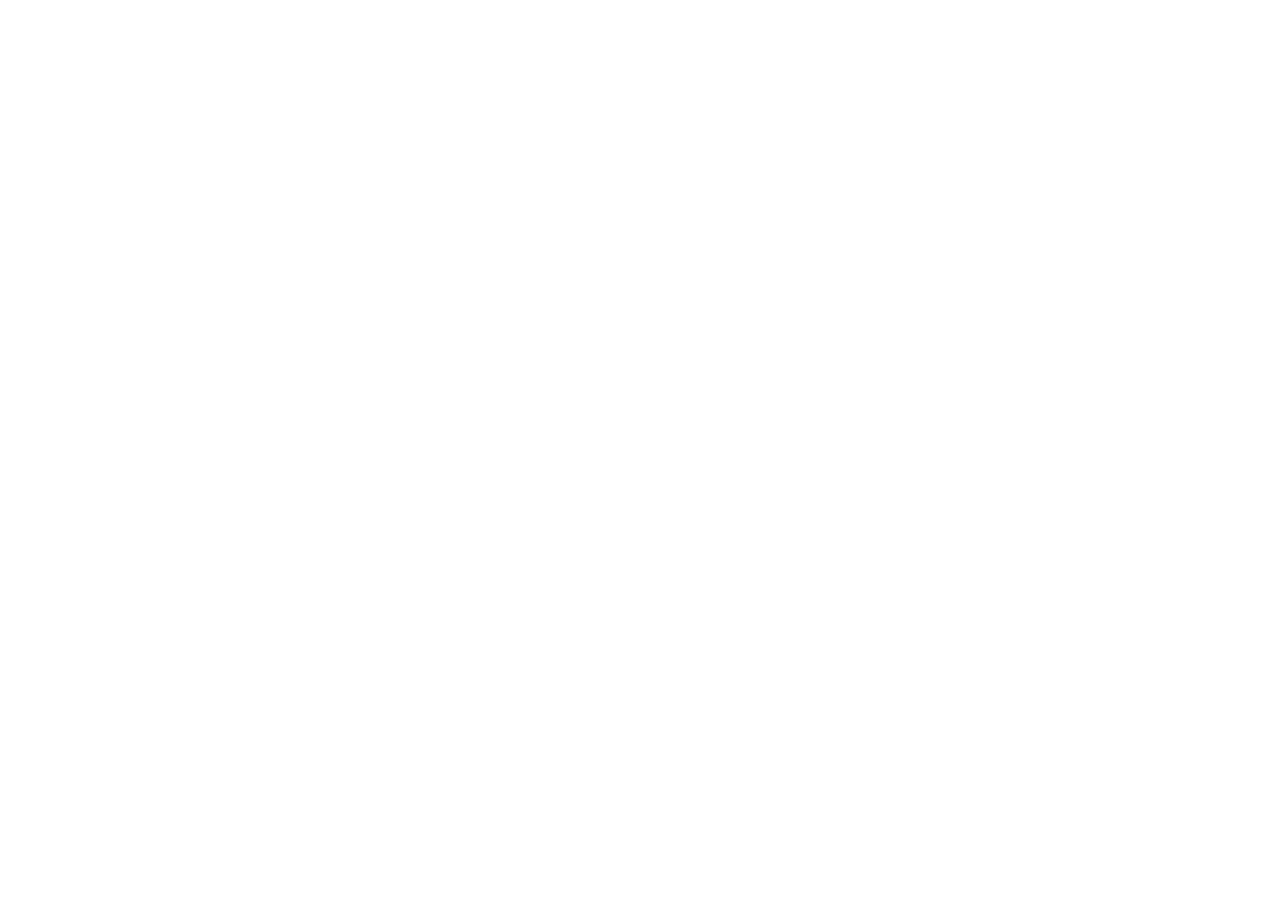
==== index.html @ e3153055 "removed "s"" ====
<!doctype html>
<html>
<head>
  <meta charset=utf-8 />
  <title>Year 1 Municipalities</title>
  <meta name='viewport' content='initial-scale=1,maximum-scale=1,user-scalable=no' />
   <link rel="stylesheet" type="text/css" href="css/parcels-towns.css">
   <link href="https://fonts.googleapis.com/css?family=Open+Sans" rel="stylesheet">
   <script src="https://unpkg.com/leaflet@1.2.0/dist/leaflet.js"
   integrity="sha512-lInM/apFSqyy1o6s89K4iQUKg6ppXEgsVxT35HbzUupEVRh2Eu9Wdl4tHj7dZO0s1uvplcYGmt3498TtHq+log=="
   crossorigin=""></script>
   <script src="https://unpkg.com/esri-leaflet@2.1.1/dist/esri-leaflet.js"
   integrity="sha512-ECQqaYZke9cSdqlFG08zSkudgrdF6I1d8ViSa7I3VIszJyVqw4ng1G8sehEXlumdMnFYfzY0tMgdQa4WCs9IUw=="
   crossorigin=""></script>
   <script src="https://code.jquery.com/jquery-1.12.0.min.js"></script>
   <style>
    body { margin:0; padding:0; }
    #map { position: absolute; top:0; bottom:0; right:0; left:0; }
  </style>
</head>
<body>

<div id="map"></div>

<!-- parcels joined to rpcs and selected phase 1 project information -->
<script type="text/javascript" src="parcels-towns.js"></script>
<script type="text/javascript" src="rpcs.js"></script>
<script>

var params = {};
window.location.href.replace(/[?&]+([^=&]+)=([^&]*)/gi, function(m, key, value) {
  params[key] = value;
});

var mymap = L.map('map').setView([params.lat || 43.9, params.lng || -72.5], params.zoom || 8);

function style(feature) {
    return {
        fillColor: getColor(feature.properties.parcelproject_coverage_Vendor),
        weight: 1,
        opacity: 0.7,  
        color: 'white',
        dashArray: '',
        fillOpacity: 0.7
    };
}

function getColor(x) {
  return  x === "NEMRC" ? '#FF5252':
          x === "CAI" ? '#e67e22':
          x === "CTI" ? '#f1c40f':
          x === "VHB" ? '#1abc9c':
          x === "SGC" ? '#3F51B5':
          x === "Russell Graphics" ? '#ecf0f1':
          x === "Sebago" ? '#c0392b':
          x === "Atlas" ? '#3498db':
                       '#4393c3';
};

function otherstyle(feature) {
    return {
        fillColor: '#000000',
        weight: 1,
        opacity: 0.7,
        color: 'white',
        dashArray: '',
        fillOpacity: 0.6
    };
}

function rpcstyle(feature) {
    return {
        weight: 4,
        opacity: 1,
        color: 'white',
        fillOpacity: 0.0
    };
}

function popupstyle(feature) {
    return {
        weight: 0,
        fillOpacity: 0.0
    };
}

var otherparcels = L.geoJson(parcels_rpcs, {
    filter: otherFilter,
    style: otherstyle
}).addTo(mymap);

var parcels = L.geoJson(parcels_rpcs, {
    filter: parcelsFilter,
    style: style
}).addTo(mymap);

var rpcs = L.geoJson(rpcs, {
    style: rpcstyle
}).addTo(mymap);

function rpcfunction(x){
      return x === "CC" ? 'Chittenden County RPC':
                 x === "SW" ? 'Southern Windsor County RPC':
                 x === "BC" ? 'Bennington County RC':
                 x === "NW" ? 'Northwest RPC':
                 x === "LC" ? 'Lamoille County RPC':
                 x === "NV" ? 'Northeastern Vermont Dev. Assc.':
                 x === "WR" ? 'Windham RC':
                 x === "CV" ? 'Central Vermont RPC':
                 x === "TR" ? 'Two Rivers-Ottauquechee RC':
                 x === "RR" ? 'Rutland RPC':
                 x === "AC" ? 'Addison County RPC':
                              'other';
};

var parcelspopups = L.geoJson(parcels_rpcs, {
    style: popupstyle,
    onEachFeature: function(feature, layer) {
      if (feature.properties.Participat === "First Year")
        layer.bindPopup('<b>Municipality: </b>'+feature.properties.SHORTNAME2+'<br/><b>County: </b>'+feature.properties.COUNTY2+'<br/><b>RPC: </b>'+rpcfunction(feature.properties.RPC2)+'<br/><b>Phase 1 Vendor: </b>'+feature.properties.parcelproject_coverage_Vendor+'<br/><b>Status: </b>Phase 1')
      else layer.bindPopup('<b>Municipality: </b>'+feature.properties.SHORTNAME2+'<br/><b>County: </b>'+feature.properties.COUNTY2+'<br/><b>RPC: </b>'+rpcfunction(feature.properties.RPC2)+'<br/><b>Status: </b>Not currently participating')
    }
}).addTo(mymap);

var legend = L.control({position: 'bottomright'});

legend.onAdd = function (map) {

    var div = L.DomUtil.create('div', 'info legend'),
        grades = ["NEMRC", "CAI", "CTI", "VHB", "SGC", "Russell Graphics", "Sebago", "Atlas"];
    div.innerHTML = '<span style="font-size: 150%">Vendor</span><br><br>'
    for (var i = 0; i < grades.length; i++) {
        div.innerHTML +=
            '<i style="background:' + getColor(grades[i]) + '"></i> ' +
            grades[i] + '<br>';
    }

    return div;

};

legend.addTo(mymap);

var title = L.control({position: 'topright'});

title.onAdd = function (map) {

    var div = L.DomUtil.create('div', 'info title');

    div.innerHTML = '<a href="http://vcgi.vermont.gov/data/parcels/overview" target="_blank" style="color: #fff">PARCEL PROJECT</a> PARTICIPATION<br><br>PHASE 1';

	return div;

};

var logo = L.control({position: 'bottomleft'});

logo.onAdd = function (map) {

	var div = L.DomUtil.create('div', 'info logo');

    div.innerHTML = '<a href="http://vcgi.vermont.gov/" target="_blank"><img src="images/logo.png" alt="VCGI logo" height="40"></a>'

	return div;

};

logo.addTo(mymap);

title.addTo(mymap);

function parcelsFilter(feature) {
  if (feature.properties.Participat === "First Year") return true
}

function otherFilter(feature) {
  if (feature.properties.Participat === "First Year") return false
    else return true
}

</script>
</body>
</html>
---- css/parcels-towns.css ----
/* required styles */
.leaflet-pane,
.leaflet-tile,
.leaflet-marker-icon,
.leaflet-marker-shadow,
.leaflet-tile-container,
.leaflet-pane > svg,
.leaflet-pane > canvas,
.leaflet-zoom-box,
.leaflet-image-layer,
.leaflet-layer {
	position: absolute;
	left: 0;
	top: 0;
	}
.leaflet-container {
	overflow: hidden;
	}
.leaflet-tile,
.leaflet-marker-icon,
.leaflet-marker-shadow {
	-webkit-user-select: none;
	   -moz-user-select: none;
	        user-select: none;
	  -webkit-user-drag: none;
	}
/* Safari renders non-retina tile on retina better with this, but Chrome is worse */
.leaflet-safari .leaflet-tile {
	image-rendering: -webkit-optimize-contrast;
	}
/* hack that prevents hw layers "stretching" when loading new tiles */
.leaflet-safari .leaflet-tile-container {
	width: 1600px;
	height: 1600px;
	-webkit-transform-origin: 0 0;
	}
.leaflet-marker-icon,
.leaflet-marker-shadow {
	display: block;
	}
/* .leaflet-container svg: reset svg max-width decleration shipped in Joomla! (joomla.org) 3.x */
/* .leaflet-container img: map is broken in FF if you have max-width: 100% on tiles */
.leaflet-container .leaflet-overlay-pane svg,
.leaflet-container .leaflet-marker-pane img,
.leaflet-container .leaflet-shadow-pane img,
.leaflet-container .leaflet-tile-pane img,
.leaflet-container img.leaflet-image-layer {
	max-width: none !important;
	}

.leaflet-container.leaflet-touch-zoom {
	-ms-touch-action: pan-x pan-y;
	touch-action: pan-x pan-y;
	}
.leaflet-container.leaflet-touch-drag {
	-ms-touch-action: pinch-zoom;
	}
.leaflet-container.leaflet-touch-drag.leaflet-touch-zoom {
	-ms-touch-action: none;
	touch-action: none;
}
.leaflet-container {
	-webkit-tap-highlight-color: transparent;
}
.leaflet-container a {
	-webkit-tap-highlight-color: rgba(51, 181, 229, 0.4);
}
.leaflet-tile {
	filter: inherit;
	visibility: hidden;
	}
.leaflet-tile-loaded {
	visibility: inherit;
	}
.leaflet-zoom-box {
	width: 0;
	height: 0;
	-moz-box-sizing: border-box;
	     box-sizing: border-box;
	z-index: 800;
	}
/* workaround for https://bugzilla.mozilla.org/show_bug.cgi?id=888319 */
.leaflet-overlay-pane svg {
	-moz-user-select: none;
	}

.leaflet-pane         { z-index: 400; }

.leaflet-tile-pane    { z-index: 200; }
.leaflet-overlay-pane { z-index: 400; }
.leaflet-shadow-pane  { z-index: 500; }
.leaflet-marker-pane  { z-index: 600; }
.leaflet-tooltip-pane   { z-index: 650; }
.leaflet-popup-pane   { z-index: 700; }

.leaflet-map-pane canvas { z-index: 100; }
.leaflet-map-pane svg    { z-index: 200; }

.leaflet-vml-shape {
	width: 1px;
	height: 1px;
	}
.lvml {
	behavior: url(#default#VML);
	display: inline-block;
	position: absolute;
	}


/* control positioning */

.leaflet-control {
	position: relative;
	z-index: 800;
	pointer-events: visiblePainted; /* IE 9-10 doesn't have auto */
	pointer-events: auto;
	}
.leaflet-top,
.leaflet-bottom {
	position: absolute;
	z-index: 1000;
	pointer-events: none;
	}
.leaflet-top {
	top: 0;
	}
.leaflet-right {
	right: 0;
	}
.leaflet-bottom {
	bottom: 0;
	}
.leaflet-left {
	left: 0;
	}
.leaflet-control {
	float: left;
	clear: both;
	}
.leaflet-right .leaflet-control {
	float: right;
	}
.leaflet-top .leaflet-control {
	margin-top: 10px;
	}
.leaflet-bottom .leaflet-control {
	margin-bottom: 10px;
	}
.leaflet-left .leaflet-control {
	margin-left: 10px;
	}
.leaflet-right .leaflet-control {
	margin-right: 10px;
	}


/* zoom and fade animations */

.leaflet-fade-anim .leaflet-tile {
	will-change: opacity;
	}
.leaflet-fade-anim .leaflet-popup {
	opacity: 0;
	-webkit-transition: opacity 0.2s linear;
	   -moz-transition: opacity 0.2s linear;
	     -o-transition: opacity 0.2s linear;
	        transition: opacity 0.2s linear;
	}
.leaflet-fade-anim .leaflet-map-pane .leaflet-popup {
	opacity: 1;
	}
.leaflet-zoom-animated {
	-webkit-transform-origin: 0 0;
	    -ms-transform-origin: 0 0;
	        transform-origin: 0 0;
	}
.leaflet-zoom-anim .leaflet-zoom-animated {
	will-change: transform;
	}
.leaflet-zoom-anim .leaflet-zoom-animated {
	-webkit-transition: -webkit-transform 0.25s cubic-bezier(0,0,0.25,1);
	   -moz-transition:    -moz-transform 0.25s cubic-bezier(0,0,0.25,1);
	     -o-transition:      -o-transform 0.25s cubic-bezier(0,0,0.25,1);
	        transition:         transform 0.25s cubic-bezier(0,0,0.25,1);
	}
.leaflet-zoom-anim .leaflet-tile,
.leaflet-pan-anim .leaflet-tile {
	-webkit-transition: none;
	   -moz-transition: none;
	     -o-transition: none;
	        transition: none;
	}

.leaflet-zoom-anim .leaflet-zoom-hide {
	visibility: hidden;
	}


/* cursors */

.leaflet-interactive {
	cursor: pointer;
	}
.leaflet-grab {
	cursor: -webkit-grab;
	cursor:    -moz-grab;
	}
.leaflet-crosshair,
.leaflet-crosshair .leaflet-interactive {
	cursor: crosshair;
	}
.leaflet-popup-pane,
.leaflet-control {
	cursor: auto;
	}
.leaflet-dragging .leaflet-grab,
.leaflet-dragging .leaflet-grab .leaflet-interactive,
.leaflet-dragging .leaflet-marker-draggable {
	cursor: move;
	cursor: -webkit-grabbing;
	cursor:    -moz-grabbing;
	}

/* marker & overlays interactivity */
.leaflet-marker-icon,
.leaflet-marker-shadow,
.leaflet-image-layer,
.leaflet-pane > svg path,
.leaflet-tile-container {
	pointer-events: none;
	}

.leaflet-marker-icon.leaflet-interactive,
.leaflet-image-layer.leaflet-interactive,
.leaflet-pane > svg path.leaflet-interactive {
	pointer-events: visiblePainted; /* IE 9-10 doesn't have auto */
	pointer-events: auto;
	}

/* visual tweaks */

.leaflet-container {
	background: #071D2C;
	outline: 0;
	}
.leaflet-container a {
	color: #0078A8;
	}
.leaflet-container a.leaflet-active {
	outline: 2px solid orange;
	}
.leaflet-zoom-box {
	border: 2px dotted #38f;
	background: rgba(255,255,255,0.5);
	}


/* general typography */
.leaflet-container {
	font-family: "Open Sans", sans-serif;
	font-size: 12px;
	}


/* general toolbar styles */

.leaflet-bar {
	box-shadow: 0 1px 5px rgba(0,0,0,0.65);
	border-radius: 4px;
	}
.leaflet-bar a,
.leaflet-bar a:hover {
	background-color: #fff;
	border-bottom: 1px solid #ccc;
	width: 26px;
	height: 26px;
	line-height: 26px;
	display: block;
	text-align: center;
	text-decoration: none;
	color: black;
	}
.leaflet-bar a,
.leaflet-control-layers-toggle {
	background-position: 50% 50%;
	background-repeat: no-repeat;
	display: block;
	}
.leaflet-bar a:hover {
	background-color: #f4f4f4;
	}
.leaflet-bar a:first-child {
	border-top-left-radius: 4px;
	border-top-right-radius: 4px;
	}
.leaflet-bar a:last-child {
	border-bottom-left-radius: 4px;
	border-bottom-right-radius: 4px;
	border-bottom: none;
	}
.leaflet-bar a.leaflet-disabled {
	cursor: default;
	background-color: #f4f4f4;
	color: #bbb;
	}

.leaflet-touch .leaflet-bar a {
	width: 30px;
	height: 30px;
	line-height: 30px;
	}
.leaflet-touch .leaflet-bar a:first-child {
	border-top-left-radius: 2px;
	border-top-right-radius: 2px;
	}
.leaflet-touch .leaflet-bar a:last-child {
	border-bottom-left-radius: 2px;
	border-bottom-right-radius: 2px;
	}

/* zoom control */

.leaflet-control-zoom-in,
.leaflet-control-zoom-out {
	font: bold 18px 'Lucida Console', Monaco, monospace;
	text-indent: 1px;
	}

.leaflet-touch .leaflet-control-zoom-in, .leaflet-touch .leaflet-control-zoom-out  {
	font-size: 22px;
	}


/* layers control */

.leaflet-control-layers {
	box-shadow: 0 1px 5px rgba(0,0,0,0.4);
	background: #fff;
	border-radius: 5px;
	}
.leaflet-control-layers-toggle {
	background-image: url(images/layers.png);
	width: 36px;
	height: 36px;
	}
.leaflet-retina .leaflet-control-layers-toggle {
	background-image: url(images/layers-2x.png);
	background-size: 26px 26px;
	}
.leaflet-touch .leaflet-control-layers-toggle {
	width: 44px;
	height: 44px;
	}
.leaflet-control-layers .leaflet-control-layers-list,
.leaflet-control-layers-expanded .leaflet-control-layers-toggle {
	display: none;
	}
.leaflet-control-layers-expanded .leaflet-control-layers-list {
	display: block;
	position: relative;
	}
.leaflet-control-layers-expanded {
	padding: 6px 10px 6px 6px;
	color: #333;
	background: #fff;
	}
.leaflet-control-layers-scrollbar {
	overflow-y: scroll;
	overflow-x: hidden;
	padding-right: 5px;
	}
.leaflet-control-layers-selector {
	margin-top: 2px;
	position: relative;
	top: 1px;
	}
.leaflet-control-layers label {
	display: block;
	}
.leaflet-control-layers-separator {
	height: 0;
	border-top: 1px solid #ddd;
	margin: 5px -10px 5px -6px;
	}

/* Default icon URLs */
.leaflet-default-icon-path {
	background-image: url(images/marker-icon.png);
	}


/* attribution and scale controls */

.leaflet-container .leaflet-control-attribution {
	background: #fff;
	background: rgba(255, 255, 255, 0.7);
	margin: 0;
	}
.leaflet-control-attribution,
.leaflet-control-scale-line {
	padding: 0 5px;
	color: #333;
	}
.leaflet-control-attribution a {
	text-decoration: none;
	}
.leaflet-control-attribution a:hover {
	text-decoration: underline;
	}
.leaflet-container .leaflet-control-attribution,
.leaflet-container .leaflet-control-scale {
	font-size: 11px;
	}
.leaflet-left .leaflet-control-scale {
	margin-left: 5px;
	}
.leaflet-bottom .leaflet-control-scale {
	margin-bottom: 5px;
	}
.leaflet-control-scale-line {
	border: 2px solid #777;
	border-top: none;
	line-height: 1.1;
	padding: 2px 5px 1px;
	font-size: 11px;
	white-space: nowrap;
	overflow: hidden;
	-moz-box-sizing: border-box;
	     box-sizing: border-box;

	background: #fff;
	background: rgba(255, 255, 255, 0.5);
	}
.leaflet-control-scale-line:not(:first-child) {
	border-top: 2px solid #777;
	border-bottom: none;
	margin-top: -2px;
	}
.leaflet-control-scale-line:not(:first-child):not(:last-child) {
	border-bottom: 2px solid #777;
	}

.leaflet-touch .leaflet-control-attribution,
.leaflet-touch .leaflet-control-layers,
.leaflet-touch .leaflet-bar {
	box-shadow: none;
	}
.leaflet-touch .leaflet-control-layers,
.leaflet-touch .leaflet-bar {
	border: 2px solid rgba(0,0,0,0.2);
	background-clip: padding-box;
	}


/* popup */

.leaflet-popup {
	position: absolute;
	text-align: center;
	margin-bottom: 20px;
	}
.leaflet-popup-content-wrapper {
	padding: 1px;
	text-align: left;
	border-radius: 12px;
	}
.leaflet-popup-content {
	margin: 13px 19px;
	line-height: 1.4;
	}
.leaflet-popup-content p {
	margin: 18px 0;
	}
.leaflet-popup-tip-container {
	width: 40px;
	height: 20px;
	position: absolute;
	left: 50%;
	margin-left: -20px;
	overflow: hidden;
	pointer-events: none;
	}
.leaflet-popup-tip {
	width: 17px;
	height: 17px;
	padding: 1px;

	margin: -10px auto 0;

	-webkit-transform: rotate(45deg);
	   -moz-transform: rotate(45deg);
	    -ms-transform: rotate(45deg);
	     -o-transform: rotate(45deg);
	        transform: rotate(45deg);
	}
.leaflet-popup-content-wrapper,
.leaflet-popup-tip {
	background: white;
	color: #333;
	box-shadow: 0 3px 14px rgba(0,0,0,0.4);
	}
.leaflet-container a.leaflet-popup-close-button {
	position: absolute;
	top: 0;
	right: 0;
	padding: 4px 4px 0 0;
	border: none;
	text-align: center;
	width: 18px;
	height: 14px;
	font: 16px/14px Tahoma, Verdana, sans-serif;
	color: #c3c3c3;
	text-decoration: none;
	font-weight: bold;
	background: transparent;
	}
.leaflet-container a.leaflet-popup-close-button:hover {
	color: #999;
	}
.leaflet-popup-scrolled {
	overflow: auto;
	border-bottom: 1px solid #ddd;
	border-top: 1px solid #ddd;
	}

.leaflet-oldie .leaflet-popup-content-wrapper {
	zoom: 1;
	}
.leaflet-oldie .leaflet-popup-tip {
	width: 24px;
	margin: 0 auto;

	-ms-filter: "progid:DXImageTransform.Microsoft.Matrix(M11=0.70710678, M12=0.70710678, M21=-0.70710678, M22=0.70710678)";
	filter: progid:DXImageTransform.Microsoft.Matrix(M11=0.70710678, M12=0.70710678, M21=-0.70710678, M22=0.70710678);
	}
.leaflet-oldie .leaflet-popup-tip-container {
	margin-top: -1px;
	}

.leaflet-oldie .leaflet-control-zoom,
.leaflet-oldie .leaflet-control-layers,
.leaflet-oldie .leaflet-popup-content-wrapper,
.leaflet-oldie .leaflet-popup-tip {
	border: 1px solid #999;
	}


/* div icon */

.leaflet-div-icon {
	background: #fff;
	border: 1px solid #666;
	}


/* Tooltip */
/* Base styles for the element that has a tooltip */
.leaflet-tooltip {
	position: absolute;
	padding: 6px;
	background-color: #fff;
	border: 1px solid #fff;
	border-radius: 3px;
	color: #222;
	white-space: nowrap;
	-webkit-user-select: none;
	-moz-user-select: none;
	-ms-user-select: none;
	user-select: none;
	pointer-events: none;
	box-shadow: 0 1px 3px rgba(0,0,0,0.4);
	}
.leaflet-tooltip.leaflet-clickable {
	cursor: pointer;
	pointer-events: auto;
	}
.leaflet-tooltip-top:before,
.leaflet-tooltip-bottom:before,
.leaflet-tooltip-left:before,
.leaflet-tooltip-right:before {
	position: absolute;
	pointer-events: none;
	border: 6px solid transparent;
	background: transparent;
	content: "";
	}

/* Directions */

.leaflet-tooltip-bottom {
	margin-top: 6px;
}
.leaflet-tooltip-top {
	margin-top: -6px;
}
.leaflet-tooltip-bottom:before,
.leaflet-tooltip-top:before {
	left: 50%;
	margin-left: -6px;
	}
.leaflet-tooltip-top:before {
	bottom: 0;
	margin-bottom: -12px;
	border-top-color: #fff;
	}
.leaflet-tooltip-bottom:before {
	top: 0;
	margin-top: -12px;
	margin-left: -6px;
	border-bottom-color: #fff;
	}
.leaflet-tooltip-left {
	margin-left: -6px;
}
.leaflet-tooltip-right {
	margin-left: 6px;
}
.leaflet-tooltip-left:before,
.leaflet-tooltip-right:before {
	top: 50%;
	margin-top: -6px;
	}
.leaflet-tooltip-left:before {
	right: 0;
	margin-right: -12px;
	border-left-color: #fff;
	}
.leaflet-tooltip-right:before {
	left: 0;
	margin-left: -12px;
	border-right-color: #fff;
	}
.legend {
    line-height: 18px;
    color: #fff;
    text-align: left;
}
.legend i {
    width: 14px;
    height: 14px;
    float: left;
    margin-right: 8px;
    opacity: 0.7;
}
.title {
	font-size: 200%;
	line-height: 18px;
	color: #fff;
	text-align: right;
}
.logo {
	font-size: 100%;
	line-height: 40px;
	text-align: center;
}
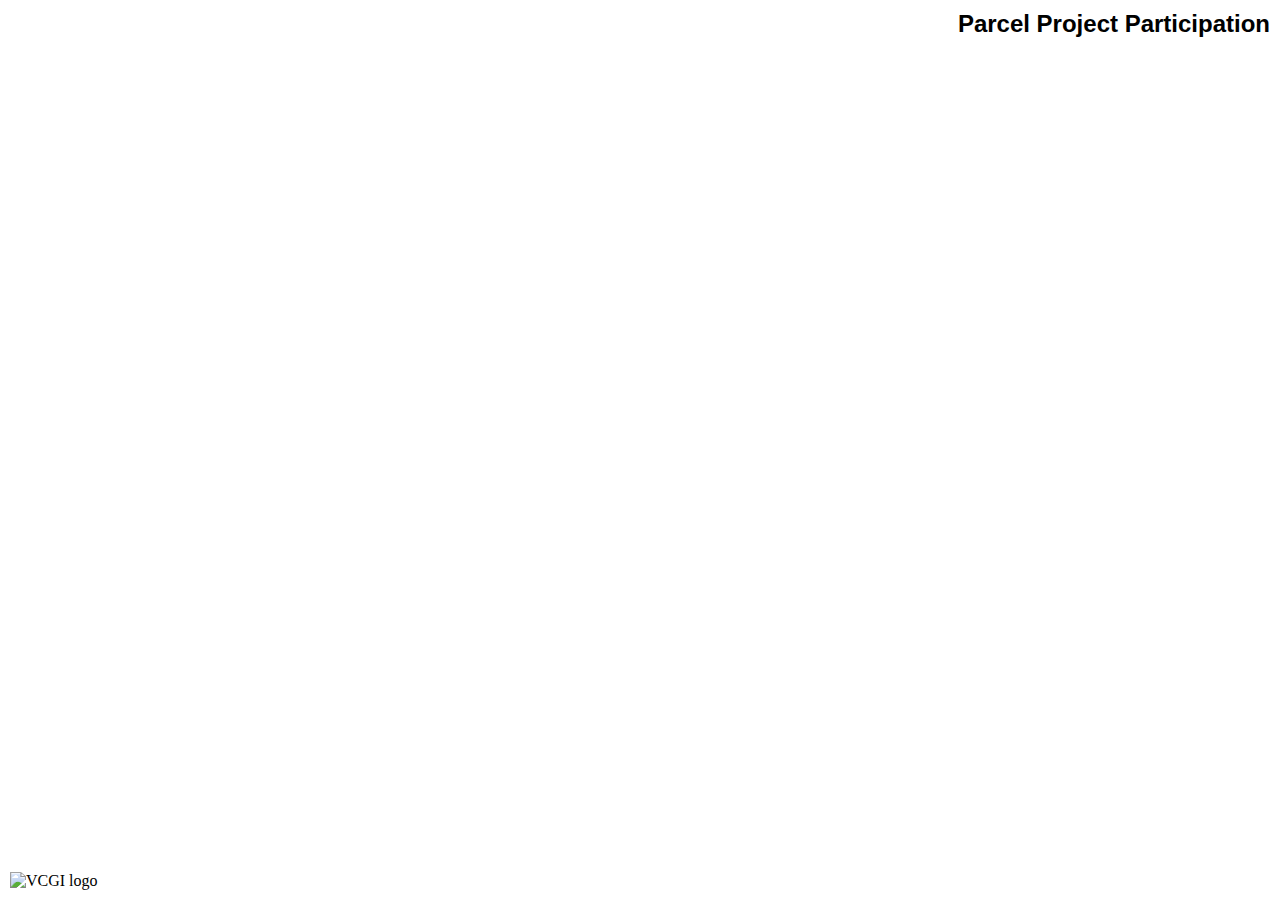
==== commit 9b478fb8: "new rollout" ====
--- a/index.html
+++ b/index.html
@@ -1,104 +1,195 @@
-<!doctype html>
+<!DOCTYPE html>
 <html>
 <head>
-  <meta charset=utf-8 />
-  <title>Year 1 Municipalities</title>
-  <meta name='viewport' content='initial-scale=1,maximum-scale=1,user-scalable=no' />
-   <link rel="stylesheet" type="text/css" href="css/parcels-towns.css">
-   <link href="https://fonts.googleapis.com/css?family=Open+Sans" rel="stylesheet">
-   <script src="https://unpkg.com/leaflet@1.2.0/dist/leaflet.js"
-   integrity="sha512-lInM/apFSqyy1o6s89K4iQUKg6ppXEgsVxT35HbzUupEVRh2Eu9Wdl4tHj7dZO0s1uvplcYGmt3498TtHq+log=="
-   crossorigin=""></script>
-   <script src="https://unpkg.com/esri-leaflet@2.1.1/dist/esri-leaflet.js"
-   integrity="sha512-ECQqaYZke9cSdqlFG08zSkudgrdF6I1d8ViSa7I3VIszJyVqw4ng1G8sehEXlumdMnFYfzY0tMgdQa4WCs9IUw=="
-   crossorigin=""></script>
-   <script src="https://code.jquery.com/jquery-1.12.0.min.js"></script>
-   <style>
-    body { margin:0; padding:0; }
-    #map { position: absolute; top:0; bottom:0; right:0; left:0; }
-  </style>
+    <meta charset='utf-8' />
+    <title>Show and hide layers</title>
+    <meta name='viewport' content='initial-scale=1,maximum-scale=1,user-scalable=no' />
+    <script src='https://api.tiles.mapbox.com/mapbox-gl-js/v0.42.2/mapbox-gl.js'></script>
+    <link href='https://api.tiles.mapbox.com/mapbox-gl-js/v0.42.2/mapbox-gl.css' rel='stylesheet' />
+    <style>
+        body {
+          margin:0;
+          padding:0;
+        }
+        #map {
+          position:absolute;
+          top:0;
+          bottom:0;
+          width:100%; }
+    </style>
 </head>
 <body>
-
+<style>
+    .mapboxgl-popup {
+        max-width: 400px;
+    }
+    .mapboxgl-popup-content {
+        text-align: left;
+        font-family: 'Open Sans', sans-serif;
+    }
+    .legend-key {
+        display: inline-block;
+        border-radius: 20%;
+        width: 10px;
+        height: 10px;
+        margin-right: 5px;
+    }
+    .map-overlay {
+        overflow: auto;
+    }
+</style>
+<style>
+    #overlay {
+        z-index: 2;
+        position: relative;
+        float: right;
+        right: 10px;
+        top: -10px;
+        color: #000;
+        font-family: 'Open Sans', sans-serif;
+    }
+
+    #logo {
+        z-index: 2;
+        position: absolute;
+        bottom: 10px;
+        left: 10px;
+    }
+
+    #legend {
+        z-index: 2;
+        font-family: 'Open Sans', sans-serif;
+        color: #000;
+        position: absolute;
+        bottom: 5px;
+        right: 5px;
+        padding: 5px;
+        line-height: 20px;
+        height: 60px;
+        width: 110px;
+    }
+
+</style>
+<div id="overlay"><h2>Parcel Project Participation</h2></div>
+<div id="logo"><img src="images/logo.png" alt="VCGI logo" height="40"></div>
 <div id="map"></div>
-
-<!-- parcels joined to rpcs and selected phase 1 project information -->
+<div class="map-overlay" id="legend"></div>
+
 <script type="text/javascript" src="parcels-towns.js"></script>
 <script type="text/javascript" src="rpcs.js"></script>
+
 <script>
-
-var params = {};
-window.location.href.replace(/[?&]+([^=&]+)=([^&]*)/gi, function(m, key, value) {
-  params[key] = value;
+mapboxgl.accessToken = 'pk.eyJ1IjoibnFwZW5lbG9wZSIsImEiOiJjajMyeXdpZm4wMDFoMzNueXB2ZmM3eWV0In0.eTfm0daHuGvgWHEfw1nzhQ';
+
+var map = new mapboxgl.Map({
+    container: 'map',
+    style: 'mapbox://styles/nqpenelope/cjak0ipwxbawy2snwv26bz2vf',
+    zoom: 7,
+    center: [-72.4, 43.9]
 });
 
-var mymap = L.map('map').setView([params.lat || 43.9, params.lng || -72.5], params.zoom || 8);
-
-function style(feature) {
-    return {
-        fillColor: getColor(feature.properties.parcelproject_coverage_Vendor),
-        weight: 1,
-        opacity: 0.7,  
-        color: 'white',
-        dashArray: '',
-        fillOpacity: 0.7
+map.on('load', function () {
+
+    map.addLayer({
+        'id': 'parcels-towns',
+        'type': 'fill',
+        'source': {
+            'type': 'geojson',
+            'data': parcels_rpcs
+        },
+        'layout': {},
+        'paint': {
+            'fill-color': {
+              property: 'Participat',
+              type: 'categorical',
+              stops: [
+                ["First Year",'#336633'],
+                ["Second Year",'#003366'],
+                ["Third Year",'#6699CC']
+              ]
+            },
+            'fill-opacity': 1.0
+        }
+    });
+
+    map.addLayer({
+        'id': 'parcels-lines',
+        'type': 'line',
+        'source': {
+            'type': 'geojson',
+            'data': parcels_rpcs
+        },
+        'layout': {},
+        'paint': {
+            'line-color': 'white',
+            'line-opacity': 0.7,
+            'line-width': 1
+        }
+    });
+
+    map.addLayer({
+        'id': 'rpcs',
+        'type': 'line',
+        'source': {
+            'type': 'geojson',
+            'data': rpcs
+        },
+        'layout': {},
+        'paint': {
+            'line-color': 'white',
+            'line-opacity': 1,
+            'line-width': 4
+        }
+    });
+
+    map.addLayer({
+        'id': 'parcels-invisible',
+        'type': 'fill',
+        'source': {
+            'type': 'geojson',
+            'data': parcels_rpcs
+        },
+        'layout': {
+            'visibility': 'visible'
+        },
+        'paint': {
+            'fill-color': 'white',
+            'fill-opacity': 0
+        }
+    });
+
+    var layers = ['First Year', 'Second Year', 'Third Year'];
+    var colors = ['#336633', '#003366', '#6699CC'];
+
+    for (i = 0; i < layers.length; i++) {
+      var layer = layers[i];
+      var color = colors[i];
+      var item = document.createElement('div');
+      var key = document.createElement('span');
+      key.className = 'legend-key';
+      key.style.backgroundColor = color;
+
+      var value = document.createElement('span');
+      value.innerHTML = layer;
+      item.appendChild(key);
+      item.appendChild(value);
+      legend.appendChild(item);
     };
-}
-
-function getColor(x) {
-  return  x === "NEMRC" ? '#FF5252':
-          x === "CAI" ? '#e67e22':
-          x === "CTI" ? '#f1c40f':
-          x === "VHB" ? '#1abc9c':
-          x === "SGC" ? '#3F51B5':
-          x === "Russell Graphics" ? '#ecf0f1':
-          x === "Sebago" ? '#c0392b':
-          x === "Atlas" ? '#3498db':
-                       '#4393c3';
-};
-
-function otherstyle(feature) {
-    return {
-        fillColor: '#000000',
-        weight: 1,
-        opacity: 0.7,
-        color: 'white',
-        dashArray: '',
-        fillOpacity: 0.6
-    };
-}
-
-function rpcstyle(feature) {
-    return {
-        weight: 4,
-        opacity: 1,
-        color: 'white',
-        fillOpacity: 0.0
-    };
-}
-
-function popupstyle(feature) {
-    return {
-        weight: 0,
-        fillOpacity: 0.0
-    };
-}
-
-var otherparcels = L.geoJson(parcels_rpcs, {
-    filter: otherFilter,
-    style: otherstyle
-}).addTo(mymap);
-
-var parcels = L.geoJson(parcels_rpcs, {
-    filter: parcelsFilter,
-    style: style
-}).addTo(mymap);
-
-var rpcs = L.geoJson(rpcs, {
-    style: rpcstyle
-}).addTo(mymap);
-
-function rpcfunction(x){
+
+    map.on('click', 'parcels-invisible', function (e) {
+        if (e.features[0].properties.Participat === "First Year")
+          new mapboxgl.Popup()
+            .setLngLat(e.lngLat)
+            .setHTML('<b>Municipality: </b>'+e.features[0].properties.SHORTNAME2+'<br/><b>County: </b>'+e.features[0].properties.COUNTY2+'<br/><b>RPC: </b>'+rpcfunction(e.features[0].properties.RPC2)+'<br/><b>Parcel Project Vendor: </b>'+e.features[0].properties.parcelproj+'<br/><b>Status: </b>'+e.features[0].properties.Participat)
+            .addTo(map);
+        else
+          new mapboxgl.Popup()
+            .setLngLat(e.lngLat)
+            .setHTML('<b>Municipality: </b>'+e.features[0].properties.SHORTNAME2+'<br/><b>County: </b>'+e.features[0].properties.COUNTY2+'<br/><b>RPC: </b>'+rpcfunction(e.features[0].properties.RPC2)+'<br/><b>Status: </b>'+e.features[0].properties.Participat)
+            .addTo(map);
+    });
+
+    function rpcfunction(x){
       return x === "CC" ? 'Chittenden County RPC':
                  x === "SW" ? 'Southern Windsor County RPC':
                  x === "BC" ? 'Bennington County RC':
@@ -111,73 +202,21 @@
                  x === "RR" ? 'Rutland RPC':
                  x === "AC" ? 'Addison County RPC':
                               'other';
-};
-
-var parcelspopups = L.geoJson(parcels_rpcs, {
-    style: popupstyle,
-    onEachFeature: function(feature, layer) {
-      if (feature.properties.Participat === "First Year")
-        layer.bindPopup('<b>Municipality: </b>'+feature.properties.SHORTNAME2+'<br/><b>County: </b>'+feature.properties.COUNTY2+'<br/><b>RPC: </b>'+rpcfunction(feature.properties.RPC2)+'<br/><b>Phase 1 Vendor: </b>'+feature.properties.parcelproject_coverage_Vendor+'<br/><b>Status: </b>Phase 1')
-      else layer.bindPopup('<b>Municipality: </b>'+feature.properties.SHORTNAME2+'<br/><b>County: </b>'+feature.properties.COUNTY2+'<br/><b>RPC: </b>'+rpcfunction(feature.properties.RPC2)+'<br/><b>Status: </b>Not currently participating')
-    }
-}).addTo(mymap);
-
-var legend = L.control({position: 'bottomright'});
-
-legend.onAdd = function (map) {
-
-    var div = L.DomUtil.create('div', 'info legend'),
-        grades = ["NEMRC", "CAI", "CTI", "VHB", "SGC", "Russell Graphics", "Sebago", "Atlas"];
-    div.innerHTML = '<span style="font-size: 150%">Vendor</span><br><br>'
-    for (var i = 0; i < grades.length; i++) {
-        div.innerHTML +=
-            '<i style="background:' + getColor(grades[i]) + '"></i> ' +
-            grades[i] + '<br>';
-    }
-
-    return div;
-
-};
-
-legend.addTo(mymap);
-
-var title = L.control({position: 'topright'});
-
-title.onAdd = function (map) {
-
-    var div = L.DomUtil.create('div', 'info title');
-
-    div.innerHTML = '<a href="http://vcgi.vermont.gov/data/parcels/overview" target="_blank" style="color: #fff">PARCEL PROJECT</a> PARTICIPATION<br><br>PHASE 1';
-
-	return div;
-
-};
-
-var logo = L.control({position: 'bottomleft'});
-
-logo.onAdd = function (map) {
-
-	var div = L.DomUtil.create('div', 'info logo');
-
-    div.innerHTML = '<a href="http://vcgi.vermont.gov/" target="_blank"><img src="images/logo.png" alt="VCGI logo" height="40"></a>'
-
-	return div;
-
-};
-
-logo.addTo(mymap);
-
-title.addTo(mymap);
-
-function parcelsFilter(feature) {
-  if (feature.properties.Participat === "First Year") return true
-}
-
-function otherFilter(feature) {
-  if (feature.properties.Participat === "First Year") return false
-    else return true
-}
+    };
+
+    map.on('mouseenter', 'parcels-invisible', function () {
+        map.getCanvas().style.cursor = 'pointer';
+    });
+
+    map.on('mouseleave', 'parcels-invisible', function () {
+        map.getCanvas().style.cursor = '';
+    });
+
+    var nav = new mapboxgl.NavigationControl();
+    map.addControl(nav, 'top-left');
+
+});
 
 </script>
 </body>
-</html>+</html>
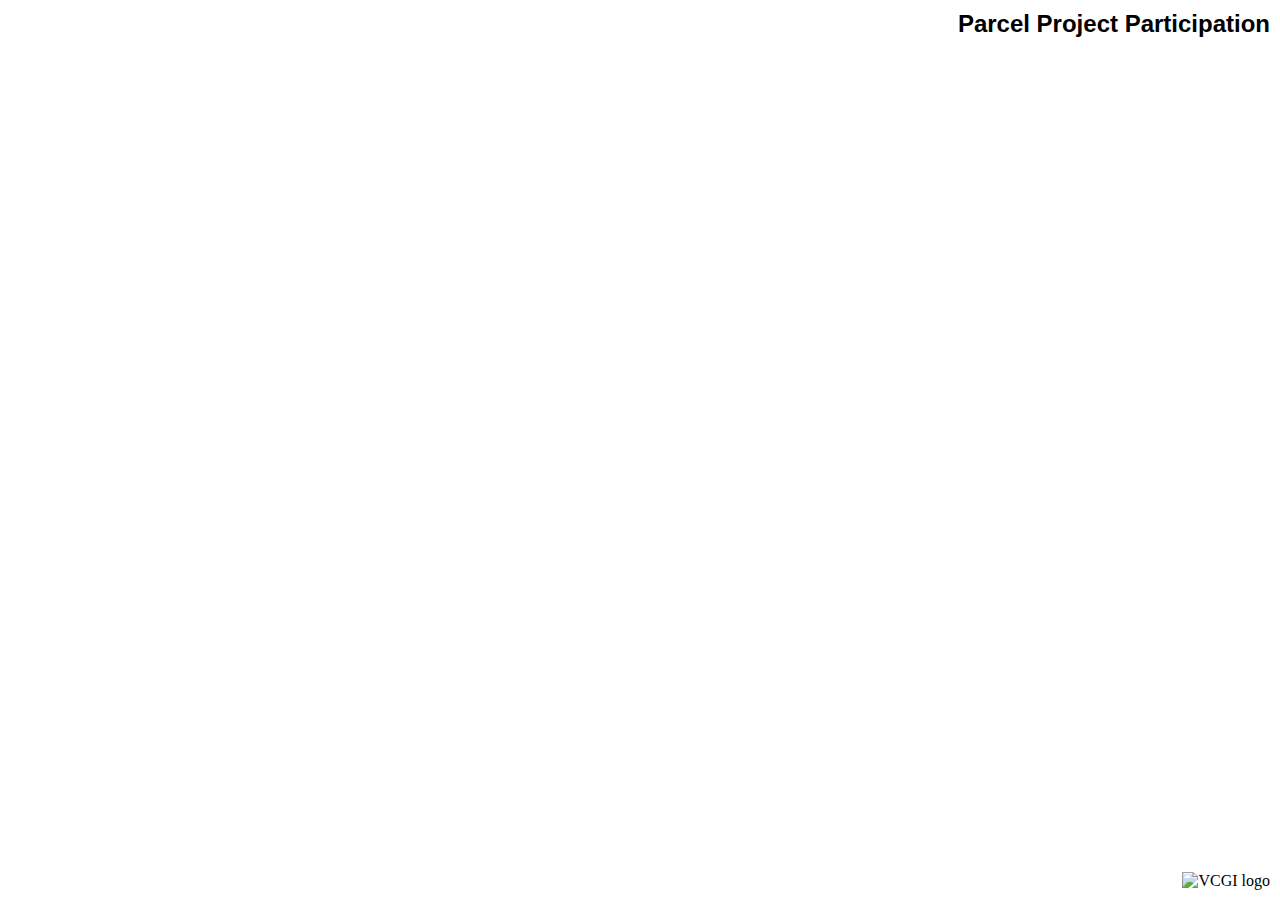
==== commit 3558ef5c: "spacing" ====
--- a/index.html
+++ b/index.html
@@ -32,7 +32,7 @@
         border-radius: 20%;
         width: 10px;
         height: 10px;
-        margin-right: 5px;
+        margin-right: 10px;
     }
     .map-overlay {
         overflow: auto;
@@ -53,7 +53,7 @@
         z-index: 2;
         position: absolute;
         bottom: 10px;
-        left: 10px;
+        right: 10px;
     }
 
     #legend {
@@ -61,12 +61,12 @@
         font-family: 'Open Sans', sans-serif;
         color: #000;
         position: absolute;
-        bottom: 5px;
-        right: 5px;
+        top: 50px;
+        right: 10px;
         padding: 5px;
         line-height: 20px;
         height: 60px;
-        width: 110px;
+        width: 120px;
     }
 
 </style>
@@ -81,11 +81,16 @@
 <script>
 mapboxgl.accessToken = 'pk.eyJ1IjoibnFwZW5lbG9wZSIsImEiOiJjajMyeXdpZm4wMDFoMzNueXB2ZmM3eWV0In0.eTfm0daHuGvgWHEfw1nzhQ';
 
+var params = {};
+window.location.href.replace(/[?&]+([^=&]+)=([^&]*)/gi, function(m, key, value) {
+  params[key] = value;
+});
+
 var map = new mapboxgl.Map({
     container: 'map',
     style: 'mapbox://styles/nqpenelope/cjak0ipwxbawy2snwv26bz2vf',
-    zoom: 7,
-    center: [-72.4, 43.9]
+    center: [params.lat || -72.4, params.lng || 43.9],
+    zoom: params.zoom || 7
 });
 
 map.on('load', function () {
@@ -177,7 +182,7 @@
     };
 
     map.on('click', 'parcels-invisible', function (e) {
-        if (e.features[0].properties.Participat === "First Year")
+        if (e.features[0].properties.Participat = "First Year")
           new mapboxgl.Popup()
             .setLngLat(e.lngLat)
             .setHTML('<b>Municipality: </b>'+e.features[0].properties.SHORTNAME2+'<br/><b>County: </b>'+e.features[0].properties.COUNTY2+'<br/><b>RPC: </b>'+rpcfunction(e.features[0].properties.RPC2)+'<br/><b>Parcel Project Vendor: </b>'+e.features[0].properties.parcelproj+'<br/><b>Status: </b>'+e.features[0].properties.Participat)
